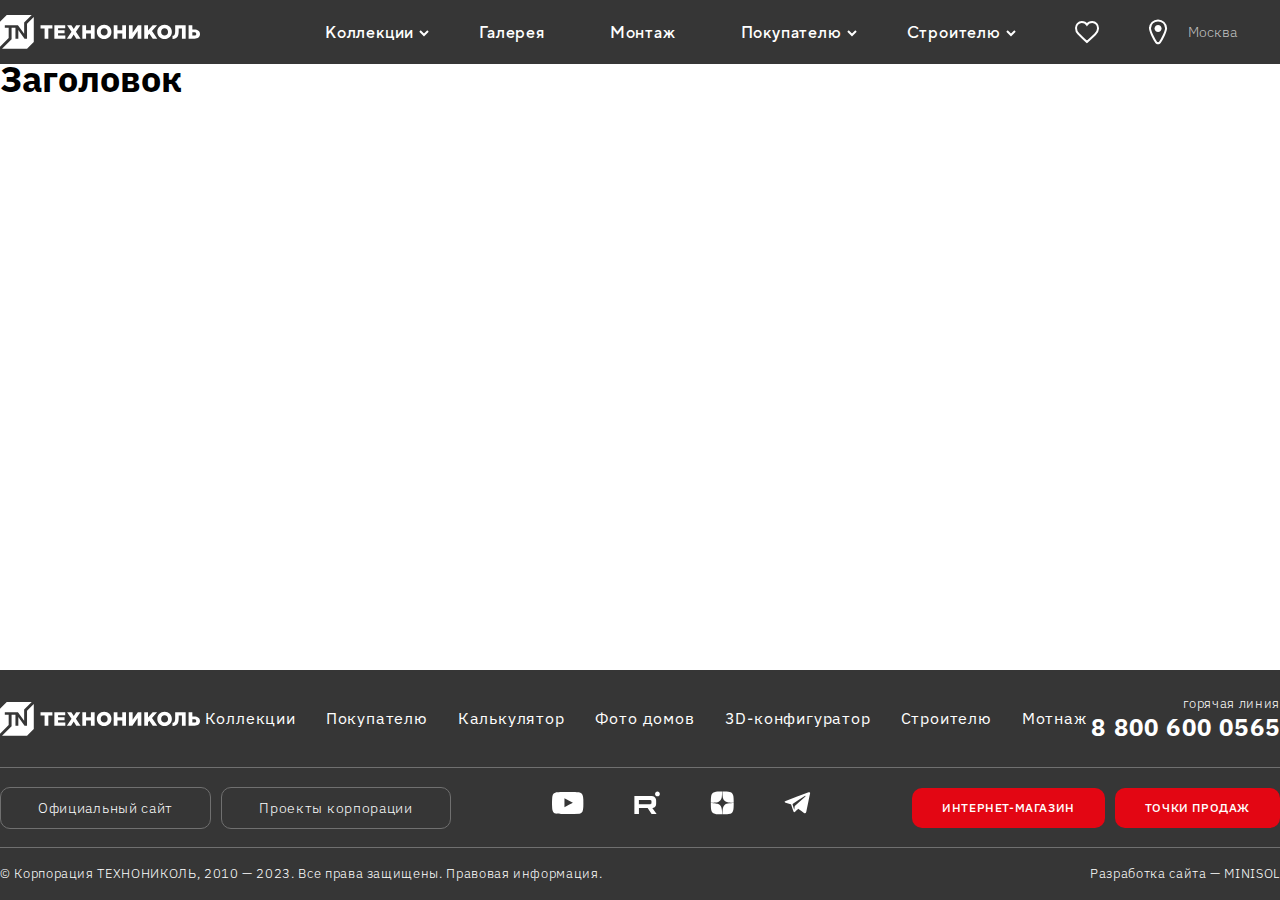
==== template.html @ a2f5bf34 "Добавил пустую страницу" ====
<!DOCTYPE html>
<html lang="en">
  <head>
    <meta charset="UTF-8" />
    <meta http-equiv="X-UA-Compatible" content="IE=edge" />
    <meta name="viewport" content="width=device-width, initial-scale=1.0" />
    <title>Технониколь</title>
    <link rel="stylesheet" href="./styles/main.css" />
    <link rel="stylesheet" href="./styles/main-media1600.css" />
    <link rel="stylesheet" href="./styles/main-media768.css" />
    <link rel="stylesheet" href="./styles/main-media320.css" />
    <link rel="stylesheet" href="./styles/header/header.css" />
    <link rel="stylesheet" href="./styles/header/header-media1600.css" />
    <link rel="stylesheet" href="./styles/header/header-media768.css" />
    <link rel="stylesheet" href="./styles/header/header-media320.css" />
    <link rel="stylesheet" href="./styles/footer/footer.css" />
    <link rel="stylesheet" href="./styles/footer/footer-media1600.css" />
    <link rel="stylesheet" href="./styles/footer/footer-media768.css" />
    <link rel="stylesheet" href="./styles/footer/footer-media320.css" />
  </head>
  <body>
    <header class="header">
      <div class="header_wrapper">
        <div class="header_left">
          <div class="header_title">
            <a href="#">
              <picture>
                <source
                  media="(max-width: 320px)"
                  srcset="./images/header/Logo320.svg"
                />
                <source
                  media="(max-width: 768px)"
                  srcset="./images/header/Logo768.svg"
                />
                <img src="./images/header/Logo.svg" alt="Logo" />
              </picture>
            </a>
          </div>
          <nav>
            <ul class="header_navbar">
              <li class="navbar_item">
                <span>Коллекции</span>
                <img src="./images/header/Arrow-down.svg" alt="Arrow" />
                <img
                  src="./images/header/BlackArrowDown.svg"
                  alt="BlackArrowDown"
                />
              </li>
              <li class="navbar_item">
                <span>Галерея </span>
              </li>
              <li class="navbar_item">
                <span>Монтаж</span>
              </li>
              <li class="navbar_item">
                <span>Покупателю</span>
                <img src="./images/header/Arrow-down.svg" alt="Arrow" />
                <img
                  src="./images/header/BlackArrowDown.svg"
                  alt="BlackArrowDown"
                />
              </li>
              <li class="navbar_item">
                <span>Строителю</span>
                <img src="./images/header/Arrow-down.svg" alt="Arrow" />
                <img
                  src="./images/header/BlackArrowDown.svg"
                  alt="BlackArrowDown"
                />
              </li>
            </ul>
          </nav>
        </div>
        <div class="header_right">
          <button class="favorites_button" type="submit">
            <img class="like_img" src="./images/header/Like.svg" alt="Like" />
            <img
              class="like_hover_img"
              src="./images/header/LikeHover.svg"
              alt="LikeHover"
            />
          </button>
          <button class="city_button" type="submit">
            <img class="city_img" src="./images/header/City.svg" alt="City" />
            <img
              class="city_hover_img"
              src="./images/header/CityHover.svg"
              alt="CityHover"
            />
            <span>Москва</span>
          </button>
          <button class="basket_button" type="submit">
            <picture>
              <source
                media="(max-width: 768px)"
                srcset="./images/header/Basket768.svg"
              />
              <img src="./images/header/Basket.svg" alt="Basket" />
            </picture>
            <span>Купить</span>
          </button>
          <ul class="burger_menu">
            <li class="burger_menu_layer"></li>
            <li class="burger_menu_layer"></li>
            <li class="burger_menu_layer"></li>
          </ul>
        </div>
      </div>
    </header>
    <main>
      <section>
        <div class="container">
          <h1>Заголовок</h1>
        </div>
      </section>
    </main>
    <footer class="footer">
      <div class="container">
        <div class="footer_top_content">
          <div class="footer_title">
            <a href="#">
              <picture>
                <source
                  media="(max-width: 320px)"
                  srcset="./images/header/Logo320.svg"
                />
                <source
                  media="(max-width: 768px)"
                  srcset="./images/header/Logo768.svg"
                />
                <img src="./images/header/Logo.svg" alt="Logo" />
              </picture>
            </a>
          </div>
          <nav>
            <ul class="footer_nav">
              <li class="nav_item"><a href="#">Коллекции</a></li>
              <li class="nav_item"><a href="#">Покупателю</a></li>
              <li class="nav_item"><a href="#">Калькулятор</a></li>
              <li class="nav_item"><a href="#">Фото домов</a></li>
              <li class="nav_item"><a href="#">3D-конфигуратор</a></li>
              <li class="nav_item"><a href="#">Строителю</a></li>
              <li class="nav_item"><a href="#">Мотнаж</a></li>
            </ul>
          </nav>
          <div class="footer_hotline">
            <span class="hotline_text">горячая линия</span>
            <span class="hotline_phone">8 800 600 0565</span>
          </div>
        </div>
        <div class="footer_middle_content">
          <div class="middle_left_content">
            <button>Официальный сайт</button>
            <button>Проекты корпорации</button>
          </div>
          <ul class="middle_links">
            <li class="link">
              <a href="#">
                <img src="./images/footer/Youtube.svg" alt="Youtube" />
              </a>
            </li>
            <li class="link">
              <a href="#">
                <img src="./images/footer/Rutube.svg" alt="Rutube" />
              </a>
            </li>
            <li class="link">
              <a href="#">
                <img src="./images/footer/Zen.svg" alt="Zen" />
              </a>
            </li>
            <li class="link">
              <a href="#">
                <img src="./images/footer/Telegram.svg" alt="Telegram" />
              </a>
            </li>
          </ul>
          <div class="middle_right_content">
            <button>Интернет-магазин</button>
            <button>Точки продаж</button>
          </div>
        </div>
        <div class="footer_bottom_content">
          <span class="bottom_left_content"
            >© Корпорация ТЕХНОНИКОЛЬ, 2010 — 2023. Все права защищены. Правовая
            информация.
          </span>
          <span class="bottom_right_content"> Разработка сайта — MINISOL </span>
        </div>
      </div>
    </footer>
    <footer class="footer_media">
      <div class="container">
        <div class="footer_media_top">
          <div class="footer_title">
            <a href="#">
              <img src="./images/header/Logo.svg" alt="Logo" />
            </a>
          </div>
          <div class="media_top_content">
            <div class="top_left_content">
              <button>Официальный сайт</button>
              <button>Проекты корпорации</button>
              <div class="footer_hotline">
                <span class="hotline_text">горячая линия</span>
                <span class="hotline_phone">8 800 600 0565</span>
              </div>
            </div>
            <div class="top_middle_content">
              <nav>
                <ul class="footer_nav">
                  <li class="nav_item"><a href="#">Коллекции</a></li>
                  <li class="nav_item"><a href="#">Покупателю</a></li>
                  <li class="nav_item"><a href="#">Калькулятор</a></li>
                  <li class="nav_item"><a href="#">Фото домов</a></li>
                </ul>
              </nav>
            </div>
            <div class="top_right_content">
              <nav>
                <ul class="footer_nav">
                  <li class="nav_item"><a href="#">3D-конфигуратор</a></li>
                  <li class="nav_item"><a href="#">Строителю</a></li>
                  <li class="nav_item"><a href="#">Мотнаж</a></li>
                </ul>
              </nav>
            </div>
          </div>
        </div>
        <div class="footer_middle_content">
          <ul class="middle_links">
            <li class="link">
              <a href="#">
                <img src="./images/footer/Youtube.svg" alt="Youtube" />
              </a>
            </li>
            <li class="link">
              <a href="#">
                <img src="./images/footer/Rutube.svg" alt="Rutube" />
              </a>
            </li>
            <li class="link">
              <a href="#">
                <img src="./images/footer/Zen.svg" alt="Zen" />
              </a>
            </li>
            <li class="link">
              <a href="#">
                <img src="./images/footer/Telegram.svg" alt="Telegram" />
              </a>
            </li>
          </ul>
          <div class="middle_right_content">
            <button>Интернет-магазин</button>
            <button>Точки продаж</button>
          </div>
        </div>
        <div class="footer_bottom_content">
          <div class="bottom_left_content">
            © Корпорация ТЕХНОНИКОЛЬ, 2010 — 2023. Все права защищены. Правовая
            информация.
          </div>
          <div class="bottom_right_content">Разработка сайта — MINISOL</div>
        </div>
      </div>
    </footer>
  </body>
</html>
---- styles/main.css ----
@import url("https://fonts.googleapis.com/css2?family=IBM+Plex+Sans:wght@300;500;700&display=swap");

@font-face {
  font-family: "TT Norms Pro";
  src: url("../fonts/TT\ Norms\ Pro\ Medium.otf") format("opentype");
}

* {
  margin: 0;
  padding: 0;
  box-sizing: border-box;
  list-style-type: none;
}

body {
  font-family: "IBM Plex Sans", sans-serif;
  font-size: 18px;
  line-height: 30px;
  font-weight: 300;
  width: 100%;
  height: 100%;
  min-height: 100vh;
  display: flex;
  flex-direction: column;
}

main {
  flex: 1;
}

a {
  color: inherit;
  text-decoration: none;
}

picture {
  display: flex;
}

button {
  display: block;
  font: inherit;
  background-color: transparent;
  cursor: pointer;
  border: none;
}

.container {
  max-width: 1620px;
  margin: 0 auto;
}
---- styles/main-media1600.css ----
@media screen and (max-width: 1600px) {
    .container {
        max-width: 1400px;
        margin: 0 auto;
    }
}
---- styles/main-media768.css ----
@media screen and (max-width: 768px) {
    .container {
        max-width: 668px;
        margin: 0 auto;
    }
}
---- styles/main-media320.css ----
@media screen and (max-width: 320px) {
    .container {
        max-width: 280px;
        margin: 0 auto;
    }
}
---- styles/header/header.css ----
.header {
    height: 64px;
    background-color: #363636;
}

.header_wrapper {
    max-width: 1720px;
    margin: 0 auto;
    display: flex;
    align-items: center;
    justify-content: space-between;
}

.header_left {
    display: flex;
    align-items: center;
    justify-content: space-between;
}

.header_title {
    padding-right: 55px;
}


.header_navbar {
    color: #fff;
    font-family: "TT Norms Pro";
    font-style: normal;
    font-weight: 500;
    font-size: 16px;
    line-height: 19px;
    letter-spacing: 0.05em;
    display: flex;
    flex-direction: row;
}

.navbar_item {
    height: 64px;
    padding-left: 35px;
    padding-right: 30px;
    display: flex;
    justify-content: center;
    align-items: center;
    cursor: pointer;
    position: relative;
}

.navbar_item img {
    position: absolute;
    top: 30px;
    right: 15px;
}

.navbar_item img:last-child {
    display: none;
}

.navbar_item:hover {
    background: #FFFFFF;
    color: #000000;
}

.navbar_item:hover img:first-child {
    display: none;
}

.navbar_item:hover img:last-child {
    display: block;
}

.header_right {
    display: flex;
    flex-direction: row;
    align-items: center;
    gap: 50px;
}

.favorites_button,
.city_button,
.basket_button {
    font-size: 14px;
    display: flex;
    align-items: center;
    color: #c3c3c3;
}

.city_hover_img,
.like_hover_img {
    display: none;
}

.city_button img {
    margin-right: 20px;
}

.city_button:hover .city_img {
    display: none;
}

.city_button:hover .city_hover_img {
    display: block;
}

.favorites_button:hover .like_img {
    display: none;
}

.favorites_button:hover .like_hover_img {
    display: block;
}

.basket_button {
    border: 1px solid #c3c3c3;
    border-radius: 5px;
    padding: 5px 25px 5px 11px;
}

.basket_button:hover {
    background: #E30613;
    border: 1px solid #E30613;

}

.basket_button img {
    margin-right: 15px;
}

.burger_menu {
    display: none;
    width: 50px;
    height: 50px;
    background: #E30613;
    gap: 5px;
    flex-direction: column;
    justify-content: center;
    align-items: center;
}

.burger_menu_layer {
    width: 20px;
    border: 1px solid #FFFFFF;
}
---- styles/header/header-media1600.css ----
@media screen and (max-width: 1600px) {
    .header_title {
        padding-right: 90px;
    }

    .header_wrapper {
        max-width: 1400px;
    }

    .header_navbar {
        margin-right: 44px;
    }
}
---- styles/header/header-media768.css ----
@media screen and (max-width: 768px) {
    .header {
        height: 50px;
        padding: 0px;
    }

    .header_wrapper {
        max-width: 100%;
    }

    .header_title {
        padding-left: 50px;
    }

    .header_right {
        gap: 0px;
        justify-content: space-between;
    }

    .header nav {
        display: none;
    }

    .favorites_button,
    .city_button,
    .basket_button {
        font-size: 12px;
    }

    .favorites_button {
        margin-right: 33px;
    }

    .city_button {
        margin-right: 80px;
    }

    .basket_button {
        border: 1px solid #C3C3C3;
        margin-right: 20px;
    }

    .basket_button {
        padding: 0 16px;
    }

    .burger_menu {
        display: flex;
    }

}
---- styles/header/header-media320.css ----
@media screen and (max-width: 320px) {

    .header {
        height: 50px;
        display: flex;
    }

    .header_title {
        padding: 0 38px 0 20px;
    }

    .header_right {
        gap: 20px;
    }

    .favorites_button {
        margin-right: 0px;
    }

    .city_button {
        margin-right: 0px;
    }

    .city_button span {
        display: none;
    }

    .basket_button {
        border: none;
        margin-right: 30px;
        padding: 0px;

    }

    .basket_button span {
        display: none;
    }

    .burger_menu {
        display: none;
    }

    .city_button img {
        margin-right: 0px;
    }

    .basket_button img {
        margin-right: 0px;
    }
}
---- styles/footer/footer.css ----
.footer {
    height: 230px;
    background: #363636;
}

.footer_media {
    display: none;
}

.footer_top_content,
.footer_middle_content {
    display: flex;
    flex-direction: row;
    align-items: center;
    justify-content: space-between;
    border-bottom: 1px solid #707070;
}

.footer_top_content {
    height: 98px;
}

.footer_nav {
    display: flex;
    flex-direction: row;
    align-items: center;
    gap: 40px;
}

.nav_item {
    font-weight: 400;
    font-size: 18px;
    line-height: 23px;
    letter-spacing: 0.05em;
    color: #FFFFFF;
}

.footer_hotline {
    display: flex;
    flex-direction: column;
    align-items: flex-end;
}

.hotline_text,
.bottom_left_content,
.bottom_right_content {
    font-size: 13px;
    line-height: 17px;
    letter-spacing: 0.05em;
    color: #FFFFFF;
}

.hotline_phone {
    font-weight: 700;
    font-size: 24px;
    line-height: 31px;
    text-align: right;
    letter-spacing: 0.05em;
    color: #FFFFFF;
}

.footer_middle_content {
    height: 80px;
}

.middle_left_content,
.middle_links,
.middle_right_content {
    display: flex;
    align-items: center;
}

.middle_left_content,
.middle_right_content {
    gap: 10px;
}

.middle_links {
    gap: 50px;
}

.middle_left_content button {
    border: 1px solid #707070;
    border-radius: 10px;
    font-weight: 300;
    font-size: 14px;
    line-height: 18px;
    text-align: center;
    letter-spacing: 0.05em;
    color: #FFFFFF;
    padding: 11px 37px;
}

.middle_right_content button {
    font-weight: 500;
    font-size: 12px;
    line-height: 16px;
    text-align: center;
    letter-spacing: 0.05em;
    text-transform: uppercase;
    color: #FFFFFF;
    background: #E30613;
    border-radius: 10px;
    padding: 12px 30px;
}

.footer_bottom_content {
    height: 51px;
    display: flex;
    align-items: center;
    justify-content: space-between;
}
---- styles/footer/footer-media1600.css ----
@media screen and (max-width: 1600px) {
    .footer_top_content {
        height: 98px;
    }

    .footer_nav {
        gap: 30px;
    }

    .nav_item {
        font-size: 16px;
        line-height: 21px;
    }

    .hotline_phone {
        font-size: 24px;
        line-height: 31px;
    }

    .footer_middle_content {
        height: 80px;
    }
}
---- styles/footer/footer-media768.css ----
@media screen and (max-width: 768px) {
    .footer {
        display: none;
    }

    .footer_media {
        display: flex;
        height: 477px;
        background: #363636;
    }

    .footer_title {
        padding: 30px 0;
    }

    .media_top_content {
        display: flex;
        justify-content: space-between;
        align-items: flex-start;
        padding-bottom: 24px;
        border-bottom: 1px solid #707070;
    }

    .top_left_content,
    .footer_nav {
        display: flex;
        flex-direction: column;
        justify-content: flex-start;
        align-items: flex-start;
        gap: 30px;
    }

    .top_left_content button {
        border: 1px solid #707070;
        border-radius: 10px;
        font-weight: 300;
        font-size: 14px;
        line-height: 18px;
        text-align: center;
        letter-spacing: 0.05em;
        color: #FFFFFF;
        width: 210px;
        height: 40px;
    }

    .footer_middle_content {
        height: 100px;
    }

    .middle_links {
        gap: 34px;
    }

    .footer_bottom_content {
        flex-direction: row-reverse;
    }

    .bottom_right_content {
        width: 500px;
    }

}
---- styles/footer/footer-media320.css ----
@media screen and (max-width: 320px) {
    .footer_media {
        height: 1075px;
    }

    .media_top_content {
        flex-direction: column-reverse;
        align-items: center;
        padding-bottom: 40px;
        gap: 30px;
    }

    .footer_nav {
        align-items: center;
    }

    .top_left_content {
        align-items: center;
        flex-direction: column-reverse;
    }

    .top_left_content button {
        width: 280px;
    }

    .footer_middle_content {
        height: 225px;
        flex-direction: column;
        gap: 30px;
        padding-top: 40px;
        padding-bottom: 30px;
    }

    .middle_right_content {
        flex-direction: column;
        gap: 20px;
    }

    .middle_right_content button {
        width: 280px;
    }

    .footer_bottom_content {
        flex-direction: column;
        height: 145px;
        justify-content: space-around;
        text-align: center;

    }

    .bottom_right_content {
        width: 280px;
    }
}
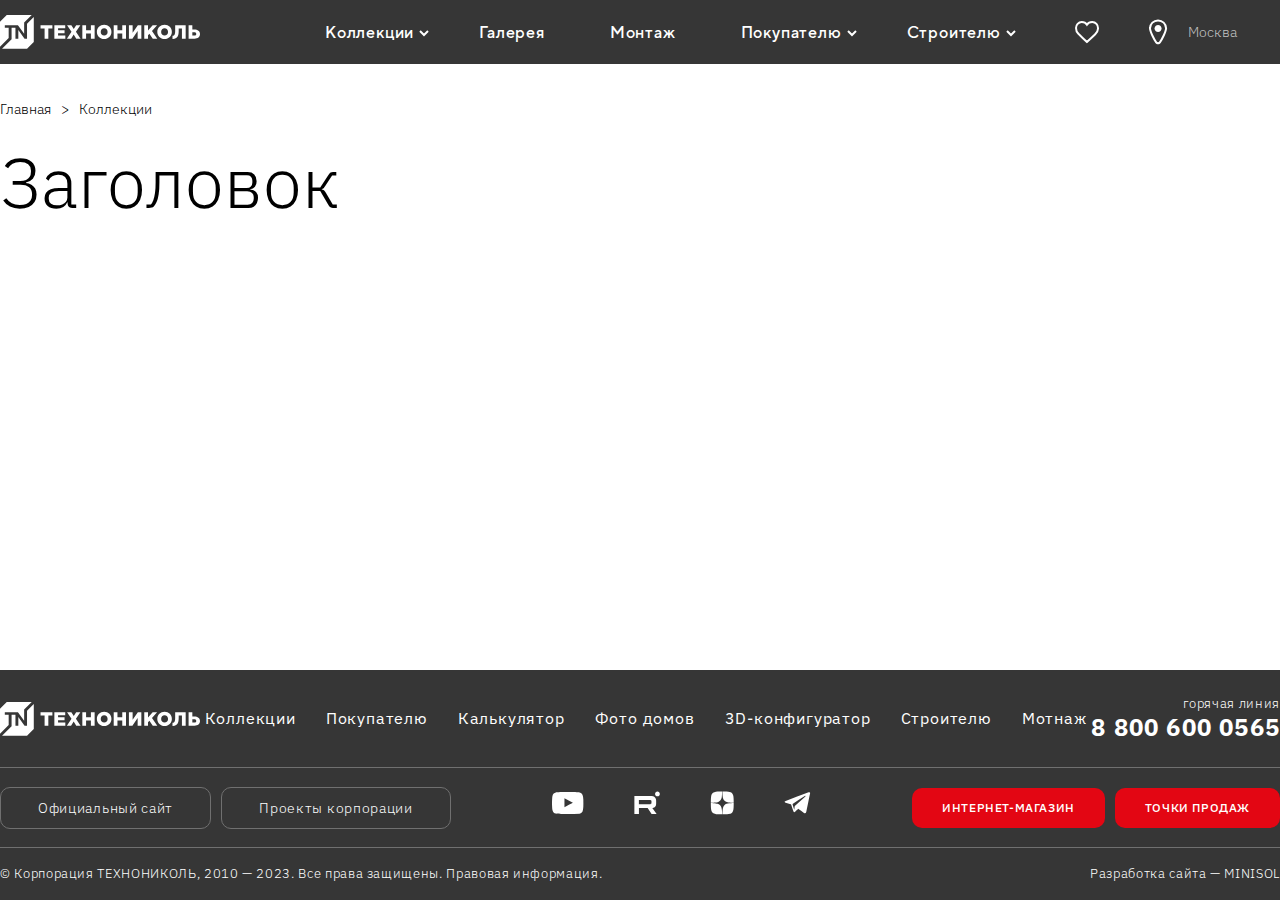
==== commit a0ee716c: "Добавил стили в template" ====
--- a/template.html
+++ b/template.html
@@ -6,20 +6,10 @@
     <meta name="viewport" content="width=device-width, initial-scale=1.0" />
     <title>Технониколь</title>
     <link rel="stylesheet" href="./styles/main.css" />
-    <link rel="stylesheet" href="./styles/main-media1600.css" />
-    <link rel="stylesheet" href="./styles/main-media768.css" />
-    <link rel="stylesheet" href="./styles/main-media320.css" />
-    <link rel="stylesheet" href="./styles/header/header.css" />
-    <link rel="stylesheet" href="./styles/header/header-media1600.css" />
-    <link rel="stylesheet" href="./styles/header/header-media768.css" />
-    <link rel="stylesheet" href="./styles/header/header-media320.css" />
-    <link rel="stylesheet" href="./styles/footer/footer.css" />
-    <link rel="stylesheet" href="./styles/footer/footer-media1600.css" />
-    <link rel="stylesheet" href="./styles/footer/footer-media768.css" />
-    <link rel="stylesheet" href="./styles/footer/footer-media320.css" />
   </head>
   <body>
     <header class="header">
+      <link rel="stylesheet" href="./styles/header.css" />
       <div class="header_wrapper">
         <div class="header_left">
           <div class="header_title">
@@ -109,13 +99,20 @@
       </div>
     </header>
     <main>
-      <section>
+      <link rel="stylesheet" href="./styles/template.css" />
+      <section class="title_section">
         <div class="container">
-          <h1>Заголовок</h1>
+          <ul class="bread_crumbs">
+            <li class="crumb">Главная</li>
+            <li class="crumb">></li>
+            <li class="crumb">Коллекции</li>
+          </ul>
+          <div class="title">Заголовок</div>
         </div>
       </section>
     </main>
     <footer class="footer">
+      <link rel="stylesheet" href="./styles/footer.css" />
       <div class="container">
         <div class="footer_top_content">
           <div class="footer_title">
--- a/styles/main.css
+++ b/styles/main.css
@@ -48,4 +48,25 @@
 .container {
   max-width: 1620px;
   margin: 0 auto;
+}
+
+@media screen and (max-width: 1600px) {
+  .container {
+    max-width: 1400px;
+    margin: 0 auto;
+  }
+}
+
+@media screen and (max-width: 768px) {
+  .container {
+    max-width: 668px;
+    margin: 0 auto;
+  }
+}
+
+@media screen and (max-width: 320px) {
+  .container {
+    max-width: 280px;
+    margin: 0 auto;
+  }
 }--- a/styles/header.css
+++ b/styles/header.css
@@ -0,0 +1,258 @@
+.header {
+    height: 64px;
+    background-color: #363636;
+}
+
+.header_wrapper {
+    max-width: 1720px;
+    margin: 0 auto;
+    display: flex;
+    align-items: center;
+    justify-content: space-between;
+}
+
+.header_left {
+    display: flex;
+    align-items: center;
+    justify-content: space-between;
+}
+
+.header_title {
+    padding-right: 55px;
+}
+
+
+.header_navbar {
+    color: #fff;
+    font-family: "TT Norms Pro";
+    font-style: normal;
+    font-weight: 500;
+    font-size: 16px;
+    line-height: 19px;
+    letter-spacing: 0.05em;
+    display: flex;
+    flex-direction: row;
+}
+
+.navbar_item {
+    height: 64px;
+    padding-left: 35px;
+    padding-right: 30px;
+    display: flex;
+    justify-content: center;
+    align-items: center;
+    cursor: pointer;
+    position: relative;
+}
+
+.navbar_item img {
+    position: absolute;
+    top: 30px;
+    right: 15px;
+}
+
+.navbar_item img:last-child {
+    display: none;
+}
+
+.navbar_item:hover {
+    background: #FFFFFF;
+    color: #000000;
+}
+
+.navbar_item:hover img:first-child {
+    display: none;
+}
+
+.navbar_item:hover img:last-child {
+    display: block;
+}
+
+.header_right {
+    display: flex;
+    flex-direction: row;
+    align-items: center;
+    gap: 50px;
+}
+
+.favorites_button,
+.city_button,
+.basket_button {
+    font-size: 14px;
+    display: flex;
+    align-items: center;
+    color: #c3c3c3;
+}
+
+.city_hover_img,
+.like_hover_img {
+    display: none;
+}
+
+.city_button img {
+    margin-right: 20px;
+}
+
+.city_button:hover .city_img {
+    display: none;
+}
+
+.city_button:hover .city_hover_img {
+    display: block;
+}
+
+.favorites_button:hover .like_img {
+    display: none;
+}
+
+.favorites_button:hover .like_hover_img {
+    display: block;
+}
+
+.basket_button {
+    border: 1px solid #c3c3c3;
+    border-radius: 5px;
+    padding: 5px 25px 5px 11px;
+}
+
+.basket_button:hover {
+    background: #E30613;
+    border: 1px solid #E30613;
+
+}
+
+.basket_button img {
+    margin-right: 15px;
+}
+
+.burger_menu {
+    display: none;
+    width: 50px;
+    height: 50px;
+    background: #E30613;
+    gap: 5px;
+    flex-direction: column;
+    justify-content: center;
+    align-items: center;
+}
+
+.burger_menu_layer {
+    width: 20px;
+    border: 1px solid #FFFFFF;
+}
+
+@media screen and (max-width: 1600px) {
+    .header_title {
+        padding-right: 90px;
+    }
+
+    .header_wrapper {
+        max-width: 1400px;
+    }
+
+    .header_navbar {
+        margin-right: 44px;
+    }
+}
+
+@media screen and (max-width: 768px) {
+    .header {
+        height: 50px;
+        padding: 0px;
+    }
+
+    .header_wrapper {
+        max-width: 100%;
+    }
+
+    .header_title {
+        padding-left: 50px;
+    }
+
+    .header_right {
+        gap: 0px;
+        justify-content: space-between;
+    }
+
+    .header nav {
+        display: none;
+    }
+
+    .favorites_button,
+    .city_button,
+    .basket_button {
+        font-size: 12px;
+    }
+
+    .favorites_button {
+        margin-right: 33px;
+    }
+
+    .city_button {
+        margin-right: 80px;
+    }
+
+    .basket_button {
+        border: 1px solid #C3C3C3;
+        margin-right: 20px;
+    }
+
+    .basket_button {
+        padding: 0 16px;
+    }
+
+    .burger_menu {
+        display: flex;
+    }
+}
+
+@media screen and (max-width: 320px) {
+
+    .header {
+        height: 50px;
+        display: flex;
+    }
+
+    .header_title {
+        padding: 0 38px 0 20px;
+    }
+
+    .header_right {
+        gap: 20px;
+    }
+
+    .favorites_button {
+        margin-right: 0px;
+    }
+
+    .city_button {
+        margin-right: 0px;
+    }
+
+    .city_button span {
+        display: none;
+    }
+
+    .basket_button {
+        border: none;
+        margin-right: 30px;
+        padding: 0px;
+
+    }
+
+    .basket_button span {
+        display: none;
+    }
+
+    .burger_menu {
+        display: none;
+    }
+
+    .city_button img {
+        margin-right: 0px;
+    }
+
+    .basket_button img {
+        margin-right: 0px;
+    }
+}--- a/styles/template.css
+++ b/styles/template.css
@@ -0,0 +1,16 @@
+.title_section {
+    padding-top: 35px;
+}
+
+.bread_crumbs {
+    display: flex;
+    font-size: 14px;
+    line-height: 20px;
+    gap: 10px;
+}
+
+.title {
+    padding-top: 17px;
+    font-size: 70px;
+    line-height: 91px;
+}--- a/styles/footer.css
+++ b/styles/footer.css
@@ -0,0 +1,253 @@
+.footer {
+    height: 230px;
+    background: #363636;
+}
+
+.footer_media {
+    display: none;
+}
+
+.footer_top_content,
+.footer_middle_content {
+    display: flex;
+    flex-direction: row;
+    align-items: center;
+    justify-content: space-between;
+    border-bottom: 1px solid #707070;
+}
+
+.footer_top_content {
+    height: 98px;
+}
+
+.footer_nav {
+    display: flex;
+    flex-direction: row;
+    align-items: center;
+    gap: 40px;
+}
+
+.nav_item {
+    font-weight: 400;
+    font-size: 18px;
+    line-height: 23px;
+    letter-spacing: 0.05em;
+    color: #FFFFFF;
+}
+
+.footer_hotline {
+    display: flex;
+    flex-direction: column;
+    align-items: flex-end;
+}
+
+.hotline_text,
+.bottom_left_content,
+.bottom_right_content {
+    font-size: 13px;
+    line-height: 17px;
+    letter-spacing: 0.05em;
+    color: #FFFFFF;
+}
+
+.hotline_phone {
+    font-weight: 700;
+    font-size: 24px;
+    line-height: 31px;
+    text-align: right;
+    letter-spacing: 0.05em;
+    color: #FFFFFF;
+}
+
+.footer_middle_content {
+    height: 80px;
+}
+
+.middle_left_content,
+.middle_links,
+.middle_right_content {
+    display: flex;
+    align-items: center;
+}
+
+.middle_left_content,
+.middle_right_content {
+    gap: 10px;
+}
+
+.middle_links {
+    gap: 50px;
+}
+
+.middle_left_content button {
+    border: 1px solid #707070;
+    border-radius: 10px;
+    font-weight: 300;
+    font-size: 14px;
+    line-height: 18px;
+    text-align: center;
+    letter-spacing: 0.05em;
+    color: #FFFFFF;
+    padding: 11px 37px;
+}
+
+.middle_right_content button {
+    font-weight: 500;
+    font-size: 12px;
+    line-height: 16px;
+    text-align: center;
+    letter-spacing: 0.05em;
+    text-transform: uppercase;
+    color: #FFFFFF;
+    background: #E30613;
+    border-radius: 10px;
+    padding: 12px 30px;
+}
+
+.footer_bottom_content {
+    height: 51px;
+    display: flex;
+    align-items: center;
+    justify-content: space-between;
+}
+
+@media screen and (max-width: 1600px) {
+    .footer_top_content {
+        height: 98px;
+    }
+
+    .footer_nav {
+        gap: 30px;
+    }
+
+    .nav_item {
+        font-size: 16px;
+        line-height: 21px;
+    }
+
+    .hotline_phone {
+        font-size: 24px;
+        line-height: 31px;
+    }
+
+    .footer_middle_content {
+        height: 80px;
+    }
+}
+
+@media screen and (max-width: 768px) {
+    .footer {
+        display: none;
+    }
+
+    .footer_media {
+        display: flex;
+        height: 477px;
+        background: #363636;
+    }
+
+    .footer_title {
+        padding: 30px 0;
+    }
+
+    .media_top_content {
+        display: flex;
+        justify-content: space-between;
+        align-items: flex-start;
+        padding-bottom: 24px;
+        border-bottom: 1px solid #707070;
+    }
+
+    .top_left_content,
+    .footer_nav {
+        display: flex;
+        flex-direction: column;
+        justify-content: flex-start;
+        align-items: flex-start;
+        gap: 30px;
+    }
+
+    .top_left_content button {
+        border: 1px solid #707070;
+        border-radius: 10px;
+        font-weight: 300;
+        font-size: 14px;
+        line-height: 18px;
+        text-align: center;
+        letter-spacing: 0.05em;
+        color: #FFFFFF;
+        width: 210px;
+        height: 40px;
+    }
+
+    .footer_middle_content {
+        height: 100px;
+    }
+
+    .middle_links {
+        gap: 34px;
+    }
+
+    .footer_bottom_content {
+        flex-direction: row-reverse;
+    }
+
+    .bottom_right_content {
+        width: 500px;
+    }
+}
+
+@media screen and (max-width: 320px) {
+    .footer_media {
+        height: 1075px;
+    }
+
+    .media_top_content {
+        flex-direction: column-reverse;
+        align-items: center;
+        padding-bottom: 40px;
+        gap: 30px;
+    }
+
+    .footer_nav {
+        align-items: center;
+    }
+
+    .top_left_content {
+        align-items: center;
+        flex-direction: column-reverse;
+    }
+
+    .top_left_content button {
+        width: 280px;
+    }
+
+    .footer_middle_content {
+        height: 225px;
+        flex-direction: column;
+        gap: 30px;
+        padding-top: 40px;
+        padding-bottom: 30px;
+    }
+
+    .middle_right_content {
+        flex-direction: column;
+        gap: 20px;
+    }
+
+    .middle_right_content button {
+        width: 280px;
+    }
+
+    .footer_bottom_content {
+        flex-direction: column;
+        height: 145px;
+        justify-content: space-around;
+        text-align: center;
+
+    }
+
+    .bottom_right_content {
+        width: 280px;
+    }
+}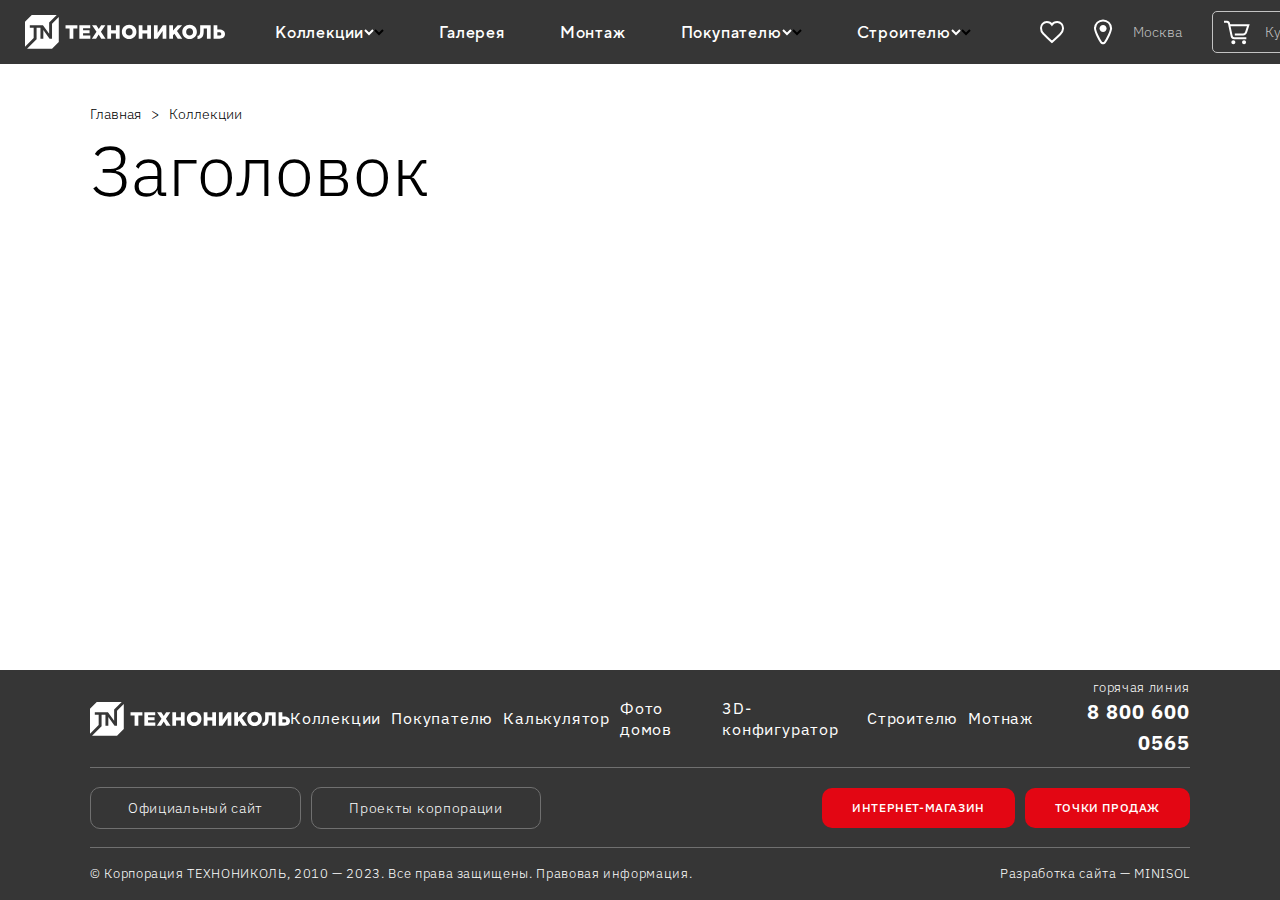
==== commit 550af5e2: "Изменил tab size" ====
--- a/template.html
+++ b/template.html
@@ -1,266 +1,236 @@
 <!DOCTYPE html>
 <html lang="en">
-  <head>
+
+<head>
     <meta charset="UTF-8" />
     <meta http-equiv="X-UA-Compatible" content="IE=edge" />
     <meta name="viewport" content="width=device-width, initial-scale=1.0" />
     <title>Технониколь</title>
     <link rel="stylesheet" href="./styles/main.css" />
-  </head>
-  <body>
+</head>
+
+<body>
     <header class="header">
-      <link rel="stylesheet" href="./styles/header.css" />
-      <div class="header_wrapper">
-        <div class="header_left">
-          <div class="header_title">
-            <a href="#">
-              <picture>
-                <source
-                  media="(max-width: 320px)"
-                  srcset="./images/header/Logo320.svg"
-                />
-                <source
-                  media="(max-width: 768px)"
-                  srcset="./images/header/Logo768.svg"
-                />
-                <img src="./images/header/Logo.svg" alt="Logo" />
-              </picture>
-            </a>
-          </div>
-          <nav>
-            <ul class="header_navbar">
-              <li class="navbar_item">
-                <span>Коллекции</span>
-                <img src="./images/header/Arrow-down.svg" alt="Arrow" />
-                <img
-                  src="./images/header/BlackArrowDown.svg"
-                  alt="BlackArrowDown"
-                />
-              </li>
-              <li class="navbar_item">
-                <span>Галерея </span>
-              </li>
-              <li class="navbar_item">
-                <span>Монтаж</span>
-              </li>
-              <li class="navbar_item">
-                <span>Покупателю</span>
-                <img src="./images/header/Arrow-down.svg" alt="Arrow" />
-                <img
-                  src="./images/header/BlackArrowDown.svg"
-                  alt="BlackArrowDown"
-                />
-              </li>
-              <li class="navbar_item">
-                <span>Строителю</span>
-                <img src="./images/header/Arrow-down.svg" alt="Arrow" />
-                <img
-                  src="./images/header/BlackArrowDown.svg"
-                  alt="BlackArrowDown"
-                />
-              </li>
-            </ul>
-          </nav>
+        <link rel="stylesheet" href="./styles/header.css" />
+        <div class="header_wrapper">
+            <div class="header_left">
+                <div class="header_title">
+                    <a href="#">
+                        <picture>
+                            <source media="(max-width: 320px)" srcset="./images/header/Logo320.svg" />
+                            <source media="(max-width: 768px)" srcset="./images/header/Logo768.svg" />
+                            <img src="./images/header/Logo.svg" alt="Logo" />
+                        </picture>
+                    </a>
+                </div>
+                <nav>
+                    <ul class="header_navbar">
+                        <li class="navbar_item">
+                            <span>Коллекции</span>
+                            <img src="./images/header/Arrow-down.svg" alt="Arrow" />
+                            <img src="./images/header/BlackArrowDown.svg" alt="BlackArrowDown" />
+                        </li>
+                        <li class="navbar_item">
+                            <span>Галерея </span>
+                        </li>
+                        <li class="navbar_item">
+                            <span>Монтаж</span>
+                        </li>
+                        <li class="navbar_item">
+                            <span>Покупателю</span>
+                            <img src="./images/header/Arrow-down.svg" alt="Arrow" />
+                            <img src="./images/header/BlackArrowDown.svg" alt="BlackArrowDown" />
+                        </li>
+                        <li class="navbar_item">
+                            <span>Строителю</span>
+                            <img src="./images/header/Arrow-down.svg" alt="Arrow" />
+                            <img src="./images/header/BlackArrowDown.svg" alt="BlackArrowDown" />
+                        </li>
+                    </ul>
+                </nav>
+            </div>
+            <div class="header_right">
+                <button class="favorites_button" type="submit">
+                    <img class="like_img" src="./images/header/Like.svg" alt="Like" />
+                    <img class="like_hover_img" src="./images/header/LikeHover.svg" alt="LikeHover" />
+                </button>
+                <button class="city_button" type="submit">
+                    <img class="city_img" src="./images/header/City.svg" alt="City" />
+                    <img class="city_hover_img" src="./images/header/CityHover.svg" alt="CityHover" />
+                    <span>Москва</span>
+                </button>
+                <button class="basket_button" type="submit">
+                    <picture>
+                        <source media="(max-width: 768px)" srcset="./images/header/Basket768.svg" />
+                        <img src="./images/header/Basket.svg" alt="Basket" />
+                    </picture>
+                    <span>Купить</span>
+                </button>
+                <ul class="burger_menu">
+                    <li class="burger_menu_layer"></li>
+                    <li class="burger_menu_layer"></li>
+                    <li class="burger_menu_layer"></li>
+                </ul>
+            </div>
         </div>
-        <div class="header_right">
-          <button class="favorites_button" type="submit">
-            <img class="like_img" src="./images/header/Like.svg" alt="Like" />
-            <img
-              class="like_hover_img"
-              src="./images/header/LikeHover.svg"
-              alt="LikeHover"
-            />
-          </button>
-          <button class="city_button" type="submit">
-            <img class="city_img" src="./images/header/City.svg" alt="City" />
-            <img
-              class="city_hover_img"
-              src="./images/header/CityHover.svg"
-              alt="CityHover"
-            />
-            <span>Москва</span>
-          </button>
-          <button class="basket_button" type="submit">
-            <picture>
-              <source
-                media="(max-width: 768px)"
-                srcset="./images/header/Basket768.svg"
-              />
-              <img src="./images/header/Basket.svg" alt="Basket" />
-            </picture>
-            <span>Купить</span>
-          </button>
-          <ul class="burger_menu">
-            <li class="burger_menu_layer"></li>
-            <li class="burger_menu_layer"></li>
-            <li class="burger_menu_layer"></li>
-          </ul>
-        </div>
-      </div>
     </header>
     <main>
-      <link rel="stylesheet" href="./styles/template.css" />
-      <section class="title_section">
-        <div class="container">
-          <ul class="bread_crumbs">
-            <li class="crumb">Главная</li>
-            <li class="crumb">></li>
-            <li class="crumb">Коллекции</li>
-          </ul>
-          <div class="title">Заголовок</div>
-        </div>
-      </section>
+        <link rel="stylesheet" href="./styles/template.css" />
+        <section class="title_section">
+            <div class="container">
+                <ul class="bread_crumbs">
+                    <li class="crumb">Главная</li>
+                    <li class="crumb">></li>
+                    <li class="crumb">Коллекции</li>
+                </ul>
+                <div class="title">Заголовок</div>
+            </div>
+        </section>
     </main>
     <footer class="footer">
-      <link rel="stylesheet" href="./styles/footer.css" />
-      <div class="container">
-        <div class="footer_top_content">
-          <div class="footer_title">
-            <a href="#">
-              <picture>
-                <source
-                  media="(max-width: 320px)"
-                  srcset="./images/header/Logo320.svg"
-                />
-                <source
-                  media="(max-width: 768px)"
-                  srcset="./images/header/Logo768.svg"
-                />
-                <img src="./images/header/Logo.svg" alt="Logo" />
-              </picture>
-            </a>
-          </div>
-          <nav>
-            <ul class="footer_nav">
-              <li class="nav_item"><a href="#">Коллекции</a></li>
-              <li class="nav_item"><a href="#">Покупателю</a></li>
-              <li class="nav_item"><a href="#">Калькулятор</a></li>
-              <li class="nav_item"><a href="#">Фото домов</a></li>
-              <li class="nav_item"><a href="#">3D-конфигуратор</a></li>
-              <li class="nav_item"><a href="#">Строителю</a></li>
-              <li class="nav_item"><a href="#">Мотнаж</a></li>
-            </ul>
-          </nav>
-          <div class="footer_hotline">
-            <span class="hotline_text">горячая линия</span>
-            <span class="hotline_phone">8 800 600 0565</span>
-          </div>
+        <link rel="stylesheet" href="./styles/footer.css" />
+        <div class="container">
+            <div class="footer_top_content">
+                <div class="footer_title">
+                    <a href="#">
+                        <picture>
+                            <source media="(max-width: 320px)" srcset="./images/header/Logo320.svg" />
+                            <source media="(max-width: 768px)" srcset="./images/header/Logo768.svg" />
+                            <img src="./images/header/Logo.svg" alt="Logo" />
+                        </picture>
+                    </a>
+                </div>
+                <nav>
+                    <ul class="footer_nav">
+                        <li class="nav_item"><a href="#">Коллекции</a></li>
+                        <li class="nav_item"><a href="#">Покупателю</a></li>
+                        <li class="nav_item"><a href="#">Калькулятор</a></li>
+                        <li class="nav_item"><a href="#">Фото домов</a></li>
+                        <li class="nav_item"><a href="#">3D-конфигуратор</a></li>
+                        <li class="nav_item"><a href="#">Строителю</a></li>
+                        <li class="nav_item"><a href="#">Мотнаж</a></li>
+                    </ul>
+                </nav>
+                <div class="footer_hotline">
+                    <span class="hotline_text">горячая линия</span>
+                    <span class="hotline_phone">8 800 600 0565</span>
+                </div>
+            </div>
+            <div class="footer_middle_content">
+                <div class="middle_left_content">
+                    <button>Официальный сайт</button>
+                    <button>Проекты корпорации</button>
+                </div>
+                <ul class="middle_links">
+                    <li class="link">
+                        <a href="#">
+                            <img src="./images/footer/Youtube.svg" alt="Youtube" />
+                        </a>
+                    </li>
+                    <li class="link">
+                        <a href="#">
+                            <img src="./images/footer/Rutube.svg" alt="Rutube" />
+                        </a>
+                    </li>
+                    <li class="link">
+                        <a href="#">
+                            <img src="./images/footer/Zen.svg" alt="Zen" />
+                        </a>
+                    </li>
+                    <li class="link">
+                        <a href="#">
+                            <img src="./images/footer/Telegram.svg" alt="Telegram" />
+                        </a>
+                    </li>
+                </ul>
+                <div class="middle_right_content">
+                    <button>Интернет-магазин</button>
+                    <button>Точки продаж</button>
+                </div>
+            </div>
+            <div class="footer_bottom_content">
+                <span class="bottom_left_content">© Корпорация ТЕХНОНИКОЛЬ, 2010 — 2023. Все права защищены. Правовая
+                    информация.
+                </span>
+                <span class="bottom_right_content"> Разработка сайта — MINISOL </span>
+            </div>
         </div>
-        <div class="footer_middle_content">
-          <div class="middle_left_content">
-            <button>Официальный сайт</button>
-            <button>Проекты корпорации</button>
-          </div>
-          <ul class="middle_links">
-            <li class="link">
-              <a href="#">
-                <img src="./images/footer/Youtube.svg" alt="Youtube" />
-              </a>
-            </li>
-            <li class="link">
-              <a href="#">
-                <img src="./images/footer/Rutube.svg" alt="Rutube" />
-              </a>
-            </li>
-            <li class="link">
-              <a href="#">
-                <img src="./images/footer/Zen.svg" alt="Zen" />
-              </a>
-            </li>
-            <li class="link">
-              <a href="#">
-                <img src="./images/footer/Telegram.svg" alt="Telegram" />
-              </a>
-            </li>
-          </ul>
-          <div class="middle_right_content">
-            <button>Интернет-магазин</button>
-            <button>Точки продаж</button>
-          </div>
-        </div>
-        <div class="footer_bottom_content">
-          <span class="bottom_left_content"
-            >© Корпорация ТЕХНОНИКОЛЬ, 2010 — 2023. Все права защищены. Правовая
-            информация.
-          </span>
-          <span class="bottom_right_content"> Разработка сайта — MINISOL </span>
-        </div>
-      </div>
     </footer>
     <footer class="footer_media">
-      <div class="container">
-        <div class="footer_media_top">
-          <div class="footer_title">
-            <a href="#">
-              <img src="./images/header/Logo.svg" alt="Logo" />
-            </a>
-          </div>
-          <div class="media_top_content">
-            <div class="top_left_content">
-              <button>Официальный сайт</button>
-              <button>Проекты корпорации</button>
-              <div class="footer_hotline">
-                <span class="hotline_text">горячая линия</span>
-                <span class="hotline_phone">8 800 600 0565</span>
-              </div>
-            </div>
-            <div class="top_middle_content">
-              <nav>
-                <ul class="footer_nav">
-                  <li class="nav_item"><a href="#">Коллекции</a></li>
-                  <li class="nav_item"><a href="#">Покупателю</a></li>
-                  <li class="nav_item"><a href="#">Калькулятор</a></li>
-                  <li class="nav_item"><a href="#">Фото домов</a></li>
-                </ul>
-              </nav>
-            </div>
-            <div class="top_right_content">
-              <nav>
-                <ul class="footer_nav">
-                  <li class="nav_item"><a href="#">3D-конфигуратор</a></li>
-                  <li class="nav_item"><a href="#">Строителю</a></li>
-                  <li class="nav_item"><a href="#">Мотнаж</a></li>
-                </ul>
-              </nav>
-            </div>
-          </div>
+        <div class="container">
+            <div class="footer_media_top">
+                <div class="footer_title">
+                    <a href="#">
+                        <img src="./images/header/Logo.svg" alt="Logo" />
+                    </a>
+                </div>
+                <div class="media_top_content">
+                    <div class="top_left_content">
+                        <button>Официальный сайт</button>
+                        <button>Проекты корпорации</button>
+                        <div class="footer_hotline">
+                            <span class="hotline_text">горячая линия</span>
+                            <span class="hotline_phone">8 800 600 0565</span>
+                        </div>
+                    </div>
+                    <div class="top_middle_content">
+                        <nav>
+                            <ul class="footer_nav">
+                                <li class="nav_item"><a href="#">Коллекции</a></li>
+                                <li class="nav_item"><a href="#">Покупателю</a></li>
+                                <li class="nav_item"><a href="#">Калькулятор</a></li>
+                                <li class="nav_item"><a href="#">Фото домов</a></li>
+                            </ul>
+                        </nav>
+                    </div>
+                    <div class="top_right_content">
+                        <nav>
+                            <ul class="footer_nav">
+                                <li class="nav_item"><a href="#">3D-конфигуратор</a></li>
+                                <li class="nav_item"><a href="#">Строителю</a></li>
+                                <li class="nav_item"><a href="#">Мотнаж</a></li>
+                            </ul>
+                        </nav>
+                    </div>
+                </div>
+            </div>
+            <div class="footer_middle_content">
+                <ul class="middle_links">
+                    <li class="link">
+                        <a href="#">
+                            <img src="./images/footer/Youtube.svg" alt="Youtube" />
+                        </a>
+                    </li>
+                    <li class="link">
+                        <a href="#">
+                            <img src="./images/footer/Rutube.svg" alt="Rutube" />
+                        </a>
+                    </li>
+                    <li class="link">
+                        <a href="#">
+                            <img src="./images/footer/Zen.svg" alt="Zen" />
+                        </a>
+                    </li>
+                    <li class="link">
+                        <a href="#">
+                            <img src="./images/footer/Telegram.svg" alt="Telegram" />
+                        </a>
+                    </li>
+                </ul>
+                <div class="middle_right_content">
+                    <button>Интернет-магазин</button>
+                    <button>Точки продаж</button>
+                </div>
+            </div>
+            <div class="footer_bottom_content">
+                <div class="bottom_left_content">
+                    © Корпорация ТЕХНОНИКОЛЬ, 2010 — 2023. Все права защищены. Правовая
+                    информация.
+                </div>
+                <div class="bottom_right_content">Разработка сайта — MINISOL</div>
+            </div>
         </div>
-        <div class="footer_middle_content">
-          <ul class="middle_links">
-            <li class="link">
-              <a href="#">
-                <img src="./images/footer/Youtube.svg" alt="Youtube" />
-              </a>
-            </li>
-            <li class="link">
-              <a href="#">
-                <img src="./images/footer/Rutube.svg" alt="Rutube" />
-              </a>
-            </li>
-            <li class="link">
-              <a href="#">
-                <img src="./images/footer/Zen.svg" alt="Zen" />
-              </a>
-            </li>
-            <li class="link">
-              <a href="#">
-                <img src="./images/footer/Telegram.svg" alt="Telegram" />
-              </a>
-            </li>
-          </ul>
-          <div class="middle_right_content">
-            <button>Интернет-магазин</button>
-            <button>Точки продаж</button>
-          </div>
-        </div>
-        <div class="footer_bottom_content">
-          <div class="bottom_left_content">
-            © Корпорация ТЕХНОНИКОЛЬ, 2010 — 2023. Все права защищены. Правовая
-            информация.
-          </div>
-          <div class="bottom_right_content">Разработка сайта — MINISOL</div>
-        </div>
-      </div>
     </footer>
-  </body>
-</html>
+</body>
+
+</html>--- a/styles/main.css
+++ b/styles/main.css
@@ -22,6 +22,7 @@
   min-height: 100vh;
   display: flex;
   flex-direction: column;
+  overflow-x: hidden;
 }
 
 main {
@@ -50,23 +51,58 @@
   margin: 0 auto;
 }
 
-@media screen and (max-width: 1600px) {
+@media screen and (max-width: 1680px) {
   .container {
     max-width: 1400px;
     margin: 0 auto;
   }
 }
 
-@media screen and (max-width: 768px) {
+@media screen and (max-width: 1450px) {
+  .container {
+    max-width: 1250px;
+    margin: 0 auto;
+  }
+}
+
+@media screen and (max-width: 1300px) {
+  .container {
+    max-width: 1100px;
+    margin: 0 auto;
+  }
+}
+
+@media screen and (max-width: 1200px) {
+  body {
+    min-height: calc(100vh - 80px);
+    position: relative;
+    padding-bottom: 80px;
+  }
+}
+
+@media screen and (max-width: 1150px) {
+  .container {
+    max-width: 1050px;
+    margin: 0 auto;
+  }
+}
+
+@media screen and (max-width: 1050px) {
   .container {
     max-width: 668px;
     margin: 0 auto;
   }
 }
 
-@media screen and (max-width: 320px) {
+
+@media screen and (max-width: 700px) {
   .container {
     max-width: 280px;
     margin: 0 auto;
   }
+
+  body {
+    min-height: calc(100vh - 63px);
+    padding-bottom: 63px;
+  }
 }--- a/styles/header.css
+++ b/styles/header.css
@@ -1,6 +1,7 @@
 .header {
     height: 64px;
     background-color: #363636;
+    position: relative;
 }
 
 .header_wrapper {
@@ -45,19 +46,53 @@
     position: relative;
 }
 
-.navbar_item img {
+.dropdown_content {
+    display: none;
+    position: absolute;
+    top: 64px;
+    left: 0;
+    background-color: #FFFFFF;
+    min-width: 300px;
+    z-index: 1;
+}
+
+.dropdown_content a {
+    font-family: 'IBM Plex Sans';
+    color: black;
+    padding: 11px 0px 11px 35px;
+    font-size: 16px;
+    line-height: 21px;
+    letter-spacing: 0.05em;
+    display: flex;
+    justify-content: flex-start;
+    align-items: center;
+}
+
+.dropdown_content a:hover {
+    background-color: #F1F1F1;
+}
+
+.navbar_content img {
     position: absolute;
     top: 30px;
     right: 15px;
 }
 
-.navbar_item img:last-child {
+.navbar_content img:last-child {
     display: none;
 }
 
 .navbar_item:hover {
     background: #FFFFFF;
     color: #000000;
+}
+
+.navbar_item:hover .dropdown_content {
+    display: block;
+}
+
+.navbar_item:hover body {
+    display: none;
 }
 
 .navbar_item:hover img:first-child {
@@ -85,7 +120,8 @@
 }
 
 .city_hover_img,
-.like_hover_img {
+.like_hover_img,
+.busket_hover_img {
     display: none;
 }
 
@@ -118,30 +154,107 @@
 .basket_button:hover {
     background: #E30613;
     border: 1px solid #E30613;
-
 }
 
 .basket_button img {
     margin-right: 15px;
 }
 
-.burger_menu {
+/* BURGER BUTTON */
+/* .burger_menu {
     display: none;
     width: 50px;
     height: 50px;
     background: #E30613;
-    gap: 5px;
-    flex-direction: column;
-    justify-content: center;
-    align-items: center;
+    position: relative;
+    z-index: 2;
+    overflow: hidden;
+    cursor: pointer;
 }
 
 .burger_menu_layer {
     width: 20px;
-    border: 1px solid #FFFFFF;
-}
-
-@media screen and (max-width: 1600px) {
+    height: 2px;
+    position: absolute;
+    top: 50%;
+    left: 50%;
+    border-radius: 4px;
+    transform: translate(-50%, -50%);
+    background-color: #FFFFFF;
+    transition: all 0.3s ease-in-out;
+}
+
+.burger_menu .burger_menu_layer:nth-of-type(2) {
+    top: calc(50% - 5px);
+}
+
+.burger_menu .burger_menu_layer:nth-of-type(3) {
+    top: calc(50% + 5px);
+}
+
+.burger_menu.active .burger_menu_layer:nth-of-type(1) {
+    display: none;
+}
+
+.burger_menu.active .burger_menu_layer:nth-of-type(2) {
+    top: 50%;
+    transform: translate(-50%, 0%) rotate(45deg);
+}
+
+.burger_menu.active .burger_menu_layer:nth-of-type(3) {
+    top: 50%;
+    transform: translate(-50%, 0%) rotate(-45deg);
+} */
+
+/* .mobile_menu {
+    position: absolute;
+    width: 100%;
+    height: 50px;
+    background: #F1F1F1;
+    left: 0;
+    z-index: 10;
+    display: flex;
+    justify-content: center;
+    align-items: center;
+    transition: transform 0.5s;
+    display: none;
+} */
+
+/* .mobile_menu.active {
+    display: flex;
+} */
+
+/* .mobile_menu .navbar_item {
+    height: 50px;
+    color: #000000;
+    font-weight: 700;
+    font-size: 14px;
+    line-height: 18px;
+    letter-spacing: 0.05em;
+}
+
+.mobile_menu .navbar_content img {
+    right: 10px;
+    top: 22px;
+}
+
+.mobile_menu .navbar_content img:last-child {
+    display: block;
+}
+
+.mobile_menu .dropdown_content {
+    top: 50px;
+    min-width: 200px;
+
+}
+
+.mobile_menu .dropdown_content a {
+    padding: 10px 0px 10px 20px;
+    font-size: 14px;
+    line-height: 18px;
+} */
+
+@media screen and (max-width: 1750px) {
     .header_title {
         padding-right: 90px;
     }
@@ -155,26 +268,67 @@
     }
 }
 
-@media screen and (max-width: 768px) {
+@media screen and (max-width: 1460px) {
+    .header_wrapper {
+        max-width: 1230px;
+    }
+
+    .header_title {
+        padding-right: 20px;
+    }
+
+    .navbar_item {
+        height: 64px;
+        padding-left: 30px;
+        padding-right: 25px;
+    }
+
+    .navbar_content img {
+        right: 10px;
+    }
+
+    .header_right {
+        gap: 30px;
+    }
+}
+
+@media screen and (max-width: 1260px) {
+    .header_wrapper {
+        max-width: 1160px;
+    }
+
+    .navbar_item {
+        height: 64px;
+        padding-left: 25px;
+        padding-right: 20px;
+    }
+
+    .header_right {
+        gap: 20px;
+    }
+}
+
+@media screen and (max-width: 1200px) {
+
+    .header_wrapper {
+        height: 100%;
+    }
+
+    .header_title {
+        padding-left: 50px;
+    }
+
     .header {
         height: 50px;
         padding: 0px;
     }
 
-    .header_wrapper {
-        max-width: 100%;
-    }
-
-    .header_title {
-        padding-left: 50px;
-    }
-
     .header_right {
         gap: 0px;
         justify-content: space-between;
     }
 
-    .header nav {
+    .header_left nav {
         display: none;
     }
 
@@ -194,7 +348,7 @@
 
     .basket_button {
         border: 1px solid #C3C3C3;
-        margin-right: 20px;
+        margin-right: 50px;
     }
 
     .basket_button {
@@ -206,11 +360,14 @@
     }
 }
 
-@media screen and (max-width: 320px) {
-
+@media screen and (max-width: 700px) {
     .header {
         height: 50px;
         display: flex;
+    }
+
+    .mobile_menu {
+        display: none;
     }
 
     .header_title {
@@ -237,11 +394,27 @@
         border: none;
         margin-right: 30px;
         padding: 0px;
-
     }
 
     .basket_button span {
         display: none;
+    }
+
+    .basket_button:hover {
+        background: transparent;
+        border: none;
+    }
+
+    .basket_button:hover .busket_img {
+        display: none;
+    }
+
+    .basket_button:hover .busket_hover_img {
+        display: block;
+    }
+
+    .basket_button img {
+        margin-right: 15px;
     }
 
     .burger_menu {
--- a/styles/template.css
+++ b/styles/template.css
@@ -1,5 +1,5 @@
 .title_section {
-    padding-top: 35px;
+    padding: 40px 0;
 }
 
 .bread_crumbs {
@@ -10,7 +10,52 @@
 }
 
 .title {
-    padding-top: 17px;
     font-size: 70px;
     line-height: 91px;
+}
+
+/* a {
+    color: blue;
+    text-decoration: underline;
+}
+
+ul,
+li {
+    list-style-type: disc;
+} */
+
+
+
+@media screen and (max-width: 1150px) {
+    .title {
+        font-size: 40px;
+        line-height: 52px;
+    }
+
+    .bread_crumbs {
+        margin-bottom: 60px;
+    }
+
+    .title_section {
+        padding: 15px 0;
+    }
+}
+
+@media screen and (max-width: 1050px) {
+    .title {
+        font-size: 40px;
+        line-height: 52px;
+    }
+}
+
+@media screen and (max-width: 700px) {
+    .title {
+        font-size: 30px;
+        line-height: 39px;
+        margin-bottom: 22px;
+    }
+
+    .bread_crumbs {
+        margin-bottom: 35px;
+    }
 }--- a/styles/footer.css
+++ b/styles/footer.css
@@ -33,6 +33,10 @@
     line-height: 23px;
     letter-spacing: 0.05em;
     color: #FFFFFF;
+}
+
+.nav_item:hover {
+    color: #E30613;
 }
 
 .footer_hotline {
@@ -77,6 +81,32 @@
 
 .middle_links {
     gap: 50px;
+}
+
+.link {
+    width: 32px;
+    height: 32px;
+    position: relative;
+}
+
+.link:nth-child(2) {
+    top: -3px;
+}
+
+.link img {
+    position: absolute;
+}
+
+.link img:last-child {
+    display: none;
+}
+
+.link:hover img:first-child {
+    display: none;
+}
+
+.link:hover img:last-child {
+    display: flex;
 }
 
 .middle_left_content button {
@@ -91,6 +121,12 @@
     padding: 11px 37px;
 }
 
+.middle_left_content button:hover {
+    background: #E30613;
+    color: #FFFFFF;
+    border-color: #E30613;
+}
+
 .middle_right_content button {
     font-weight: 500;
     font-size: 12px;
@@ -111,7 +147,7 @@
     justify-content: space-between;
 }
 
-@media screen and (max-width: 1600px) {
+@media screen and (max-width: 1680px) {
     .footer_top_content {
         height: 98px;
     }
@@ -135,7 +171,27 @@
     }
 }
 
-@media screen and (max-width: 768px) {
+@media screen and (max-width: 1450px) {
+    .footer_nav {
+        gap: 20px;
+    }
+}
+
+@media screen and (max-width: 1300px) {
+    .middle_links {
+        gap: 40px;
+    }
+
+    .footer_nav {
+        gap: 10px;
+    }
+
+    .hotline_phone {
+        font-size: 20px;
+    }
+}
+
+@media screen and (max-width: 1150px) {
     .footer {
         display: none;
     }
@@ -197,7 +253,7 @@
     }
 }
 
-@media screen and (max-width: 320px) {
+@media screen and (max-width: 700px) {
     .footer_media {
         height: 1075px;
     }
